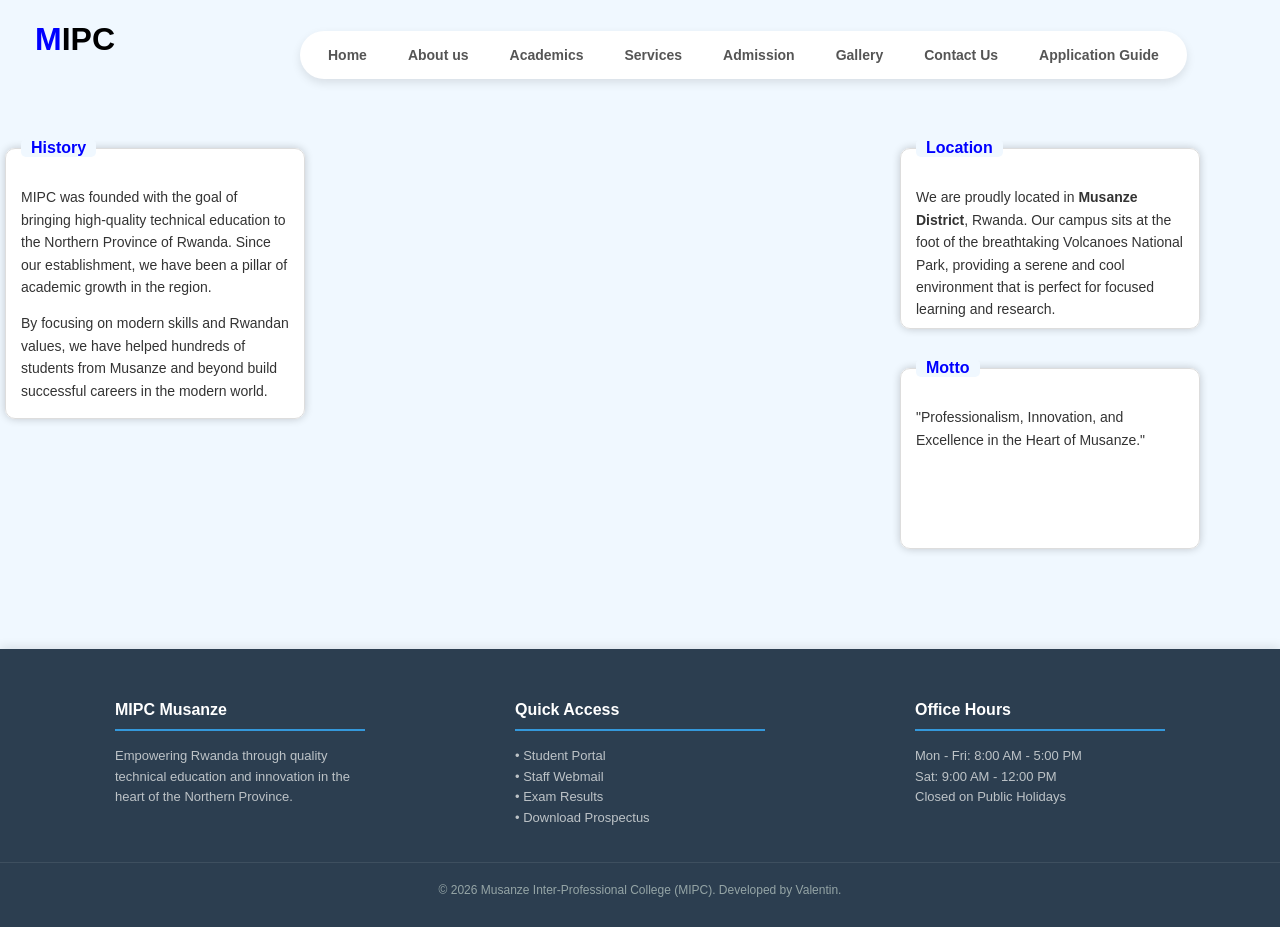
==== about.html @ fe31832e "Add files via upload" ====
<!DOCTYPE html>
<html>
<head>
    <meta charset='utf-8'>
    <meta http-equiv='X-UA-Compatible' content='IE=edge'>
   <title>www.MIPC.org</title>
    <meta name='viewport' content='width=device-width, initial-scale=1'>
    <style>
        body {
            background-color: aliceblue;
            font-family: Arial, sans-serif;
            margin: 0;
            padding: 0;
              background-image: url('u6.PNG');
            background-size: cover;

        }

        #mut {
            width: 150px;
            padding: 0px;
            text-align: center;
            height: 30px;
            animation: bounce 1s infinite;
        }

        @keyframes bounce {
            0%, 100% { transform: translateY(0px); }
            50% { transform: translateY(20px); }
        }

        #Moon { color: blue; }

       

         #cross {
            background-color: white;
            width: fit-content;        
            margin-left: 300px ;
            margin-top: -20px;         
            padding: 6px 10px;        
            border-radius: 50px;      
            box-shadow: 0 4px 10px rgba(0,0,0,0.1);
            display: flex;             
            align-items: center;       
            gap: 5px;                  
        }

        #cross a {
            text-decoration: none;
            color: #555;
            font-size: 14px;
            font-weight: 600;
            padding: 10px 18px;        
            border-radius: 40px;       
            transition: all 0.3s ease;
            white-space: nowrap;      
        }

        #cross a:hover {
            background-color: #f1f3f4; 
            color: blue;
        }
        
        fieldset {
            background-color: white;
            border: 1px solid #ddd;
            box-sizing: border-box;
            padding: 15px;
            box-shadow: 0 0 8px rgba(0,0,0,0.2); 
        }

       legend {
             color: blue; 
             font-weight: bold; 
             font-size: 16px;
             padding: 0 10px;
             background-color: aliceblue; 
             border-radius: 5px;
        }
.info-box {
            background-color: white;
            border: 1px solid #ddd;
            box-sizing: border-box;
            padding: 15px;
            box-shadow: 0 0 8px rgba(0,0,0,0.2); 
            border-radius: 10px;
            overflow: hidden; 
        }
        #box1 {
            width: 300px;
            height: 280px;
            margin-top: 60px;
            border-radius: 10px;
            margin-left: 5px;
        }

        #box2 {
            width: 300px;
            height: 190px;
            margin-top: -280px; 
            border-radius: 10px;
            margin-left: 900px;
        }

        #box3 {
            width: 300px;
            height: 190px;
            margin-top: 30px;
            border-radius: 10px;
            margin-left: 900px;
        }

       

        p {
            font-size: 14px;
            line-height: 1.6;
            color: #333;
        }
        footer {
    background-color: #2c3e50; 
    min-height: 150px;
    margin-top: 100px;
    padding: 30px 0;
    box-shadow: 0 -2px 10px rgba(0,0,0,0.1);
    clear: both; 
     display: block;
}

.l1 {
    display: flex;
    justify-content: space-around;
    flex-wrap: wrap;
    width: 1200px;
    margin: 0 auto;
}

.l2 {
    width: 250px;
    margin-bottom: 20px;
}

.l2 h4 {
    border-bottom: 2px solid #3498db;
    color: white;
    padding-bottom: 10px;
    margin-bottom: 15px;
    font-size: 16px;
}

.l2 p {
    font-size: 13px;
    line-height: 1.6;
    color: #bdc3c7;
}

.l3 {
    text-align: center;
    padding-top: 20px;
    border-top: 1px solid #3e4f5f;
    font-size: 12px;
    color: #95a5a6;
}

    </style>
</head>
<body>

    <div id="mut">
        <h1><span id="Moon">M</span>IPC</h1>
    </div>

    <div id="cross">
        <a id="a" href="INTERN.HTML">Home</a>
        <a id="b" href="about.html">About us</a>
        <a id="c" href="academics.html">Academics</a>
        <a id="d" href="service.html">Services</a>
        <a id="e" href="admission.html">Admission</a>
        <a id="f" href="gallery.html">Gallery</a>
        <a id="g" href="contact.html">Contact Us</a>
        <a id="h" href="appli.html">Application Guide</a>
    </div>

    <fieldset id="box1" class="info-box">
        <legend>History</legend>
        <p>MIPC was founded with the goal of bringing high-quality technical education to the Northern Province of Rwanda. Since our establishment, we have been a pillar of academic growth in the region.</p>
        <p>By focusing on modern skills and Rwandan values, we have helped hundreds of students from Musanze and beyond build successful careers in the modern world.</p>
    </fieldset>

    <fieldset id="box2" class="info-box">
        <legend>Location</legend>
        <p>We are proudly located in <b>Musanze District</b>, Rwanda. Our campus sits at the foot of the breathtaking Volcanoes National Park, providing a serene and cool environment that is perfect for focused learning and research.</p>
    </fieldset>

    <fieldset id="box3" class="info-box">
        <legend>Motto</legend>
        <p>
            "Professionalism, Innovation, and Excellence in the Heart of Musanze."
        </p>
    </fieldset>

    <footer>
    <div class="l1">
        <div class="l2">
            <h4>MIPC Musanze</h4>
            <p>Empowering Rwanda through quality technical education and innovation in the heart of the Northern Province.</p>
        </div>

        <div class="l2">
            <h4>Quick Access</h4>
            <p>
                • Student Portal<br>
                • Staff Webmail<br>
                • Exam Results<br>
                • Download Prospectus
            </p>
        </div>

        <div class="l2">
            <h4>Office Hours</h4>
            <p>
                Mon - Fri: 8:00 AM - 5:00 PM<br>
                Sat: 9:00 AM - 12:00 PM<br>
                Closed on Public Holidays
            </p>
        </div>
    </div>

    <div class="l3">
        &copy; 2026 Musanze Inter-Professional College (MIPC). Developed by Valentin.
    </div>
</footer>


</body>
</html>
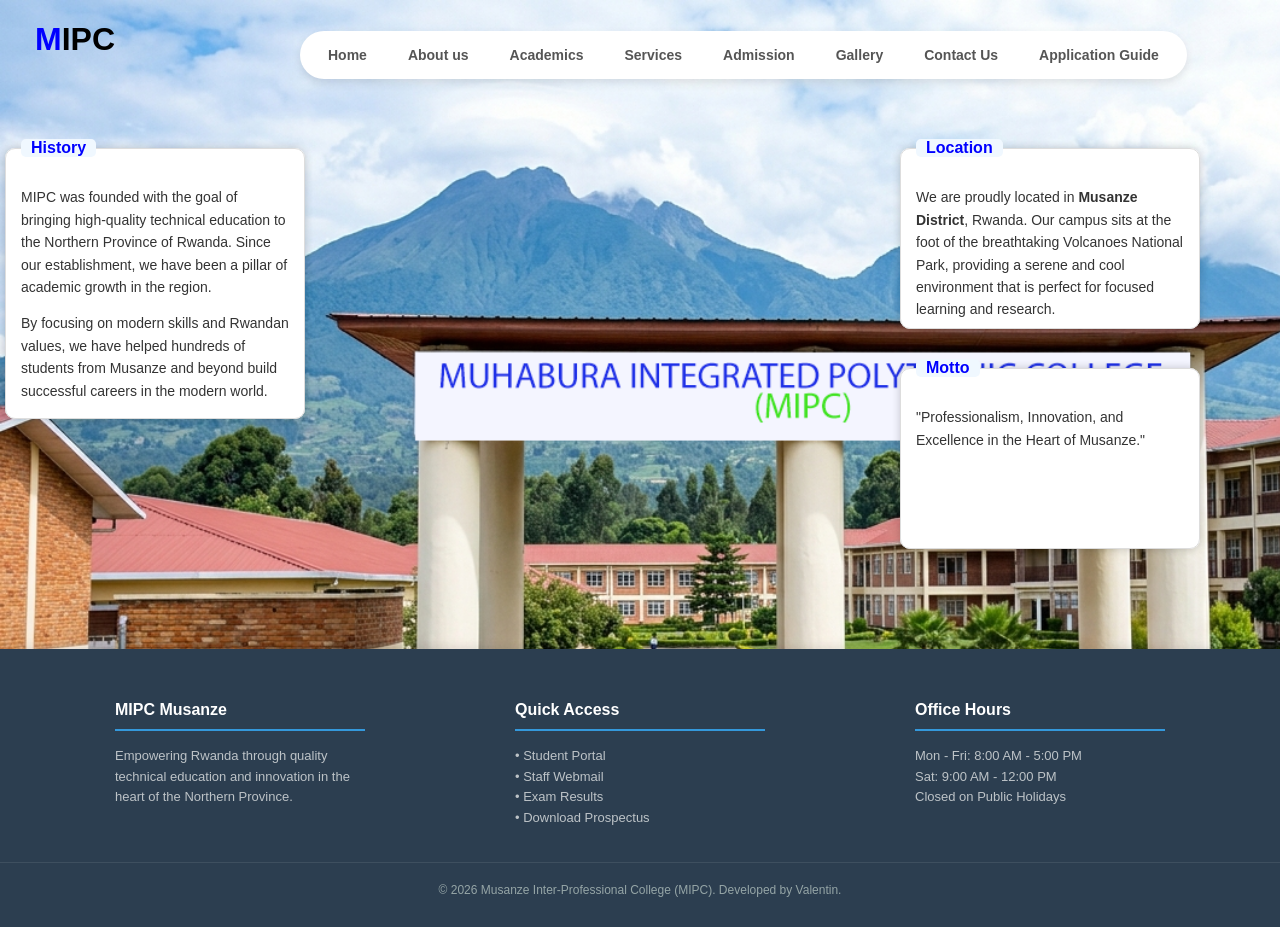
==== commit 80b13f69: "Update about.html" ====
--- a/about.html
+++ b/about.html
@@ -11,7 +11,7 @@
             font-family: Arial, sans-serif;
             margin: 0;
             padding: 0;
-              background-image: url('u6.PNG');
+              background-image: url('uuu.png');
             background-size: cover;
 
         }
@@ -172,7 +172,7 @@
     </div>
 
     <div id="cross">
-        <a id="a" href="INTERN.HTML">Home</a>
+        <a id="a" href="index.html">Home</a>
         <a id="b" href="about.html">About us</a>
         <a id="c" href="academics.html">Academics</a>
         <a id="d" href="service.html">Services</a>
@@ -234,4 +234,4 @@
 
 
 </body>
-</html>+</html>
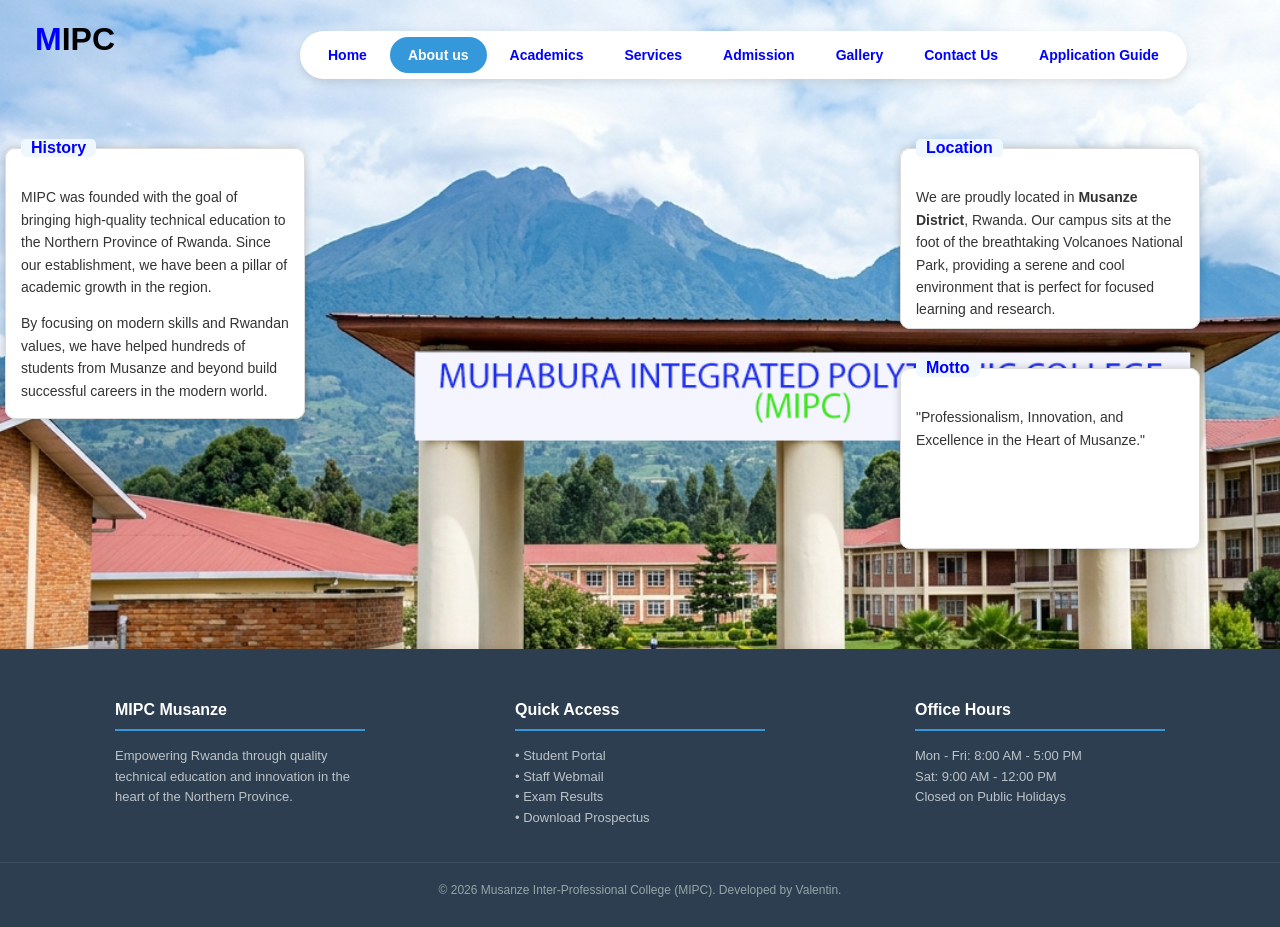
==== commit 6d531895: "Update about.html" ====
--- a/about.html
+++ b/about.html
@@ -57,10 +57,35 @@
             white-space: nowrap;      
         }
 
-        #cross a:hover {
-            background-color: #f1f3f4; 
-            color: blue;
-        }
+       #cross a {
+            text-decoration: none;
+            color: #555;
+            font-size: 14px;
+            font-weight: 600;
+            padding: 10px 18px;        
+            border-radius: 40px;       
+            transition: all 0.3s ease;
+            white-space: nowrap;      
+        }
+   #cross a:link {
+  color: blue;
+}
+
+
+ #cross a:visited {
+  background-color: purple;
+}
+
+
+#cross a:hover {
+  color: rgb(250, 246, 246);
+  background-color:#83c9f8 ;
+}
+
+#cross a.active-link {
+    background-color: #3498db; 
+    color: white !important; 
+}
         
         fieldset {
             background-color: white;
@@ -78,7 +103,7 @@
              background-color: aliceblue; 
              border-radius: 5px;
         }
-.info-box {
+.b1 {
             background-color: white;
             border: 1px solid #ddd;
             box-sizing: border-box;
@@ -173,7 +198,7 @@
 
     <div id="cross">
         <a id="a" href="index.html">Home</a>
-        <a id="b" href="about.html">About us</a>
+        <a class="active-link" id="b" href="about.html">About us</a>
         <a id="c" href="academics.html">Academics</a>
         <a id="d" href="service.html">Services</a>
         <a id="e" href="admission.html">Admission</a>
@@ -182,18 +207,18 @@
         <a id="h" href="appli.html">Application Guide</a>
     </div>
 
-    <fieldset id="box1" class="info-box">
+    <fieldset id="box1" class="b1">
         <legend>History</legend>
         <p>MIPC was founded with the goal of bringing high-quality technical education to the Northern Province of Rwanda. Since our establishment, we have been a pillar of academic growth in the region.</p>
         <p>By focusing on modern skills and Rwandan values, we have helped hundreds of students from Musanze and beyond build successful careers in the modern world.</p>
     </fieldset>
 
-    <fieldset id="box2" class="info-box">
+    <fieldset id="box2" class="b1">
         <legend>Location</legend>
         <p>We are proudly located in <b>Musanze District</b>, Rwanda. Our campus sits at the foot of the breathtaking Volcanoes National Park, providing a serene and cool environment that is perfect for focused learning and research.</p>
     </fieldset>
 
-    <fieldset id="box3" class="info-box">
+    <fieldset id="box3" class="b1">
         <legend>Motto</legend>
         <p>
             "Professionalism, Innovation, and Excellence in the Heart of Musanze."
